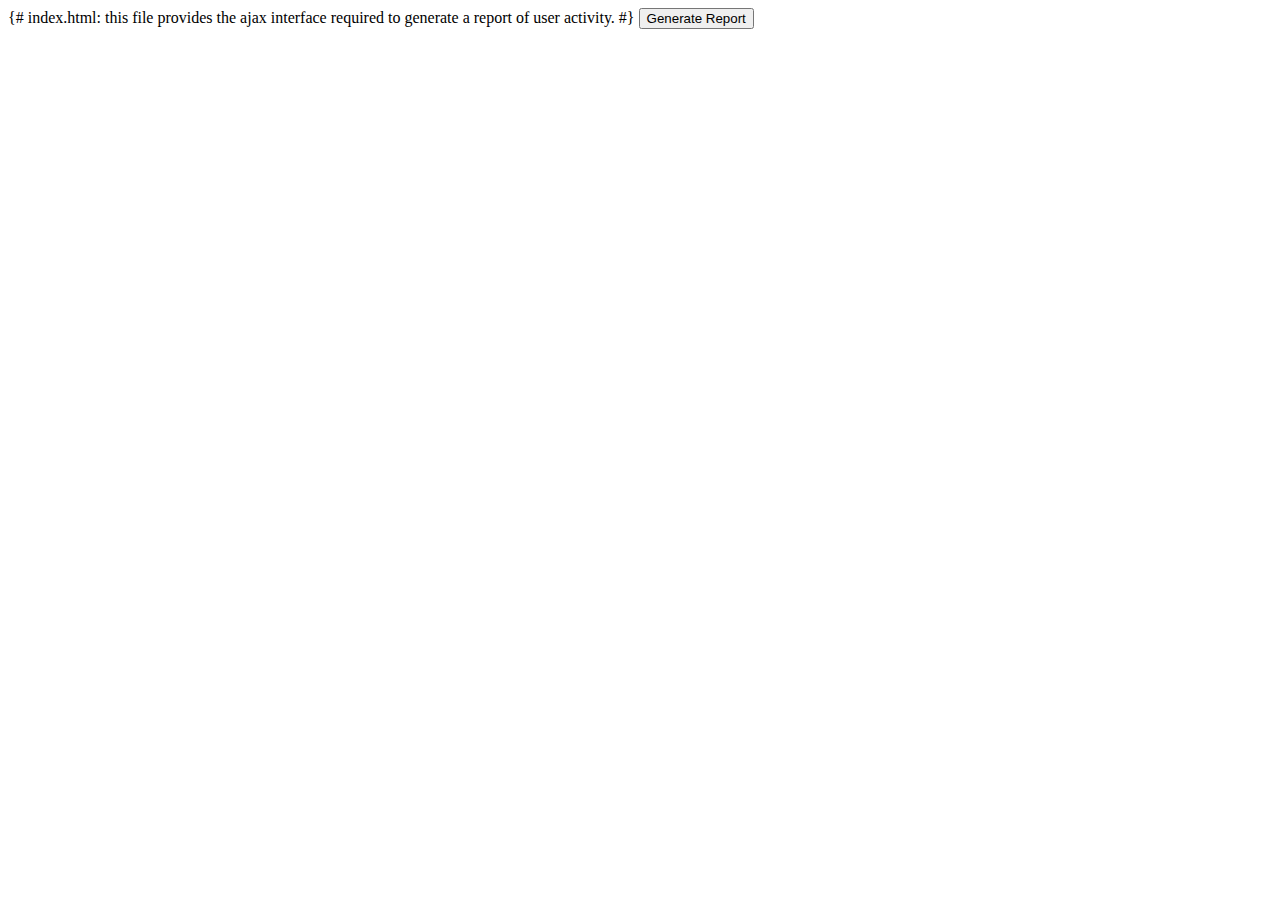
==== templates/index.html @ c12190c6 "Merge pull request #16 from jeff1evesque/html_index" ====
<!DOCTYPE html>
{#
  index.html: this file provides the ajax interface required to generate
              a report of user activity.
#}
<html>
  <head>
    <script src='/static/js/jquery-2.1.1.js'></script>

    <link rel='stylesheet' href='/static/css/style.css'>
  </head>
  <body>

    <button name='generate_report'>Generate Report</button>

  </body>
</html>
---- static/css/style.css ----
/**
 * style.scss: contains general stylesheet definitions.
 */

.ajax_loader {
  background: url('../img/loading.gif') no-repeat center center transparent;
  background-size:90px 90px;
  width:100%; height:100%;
}
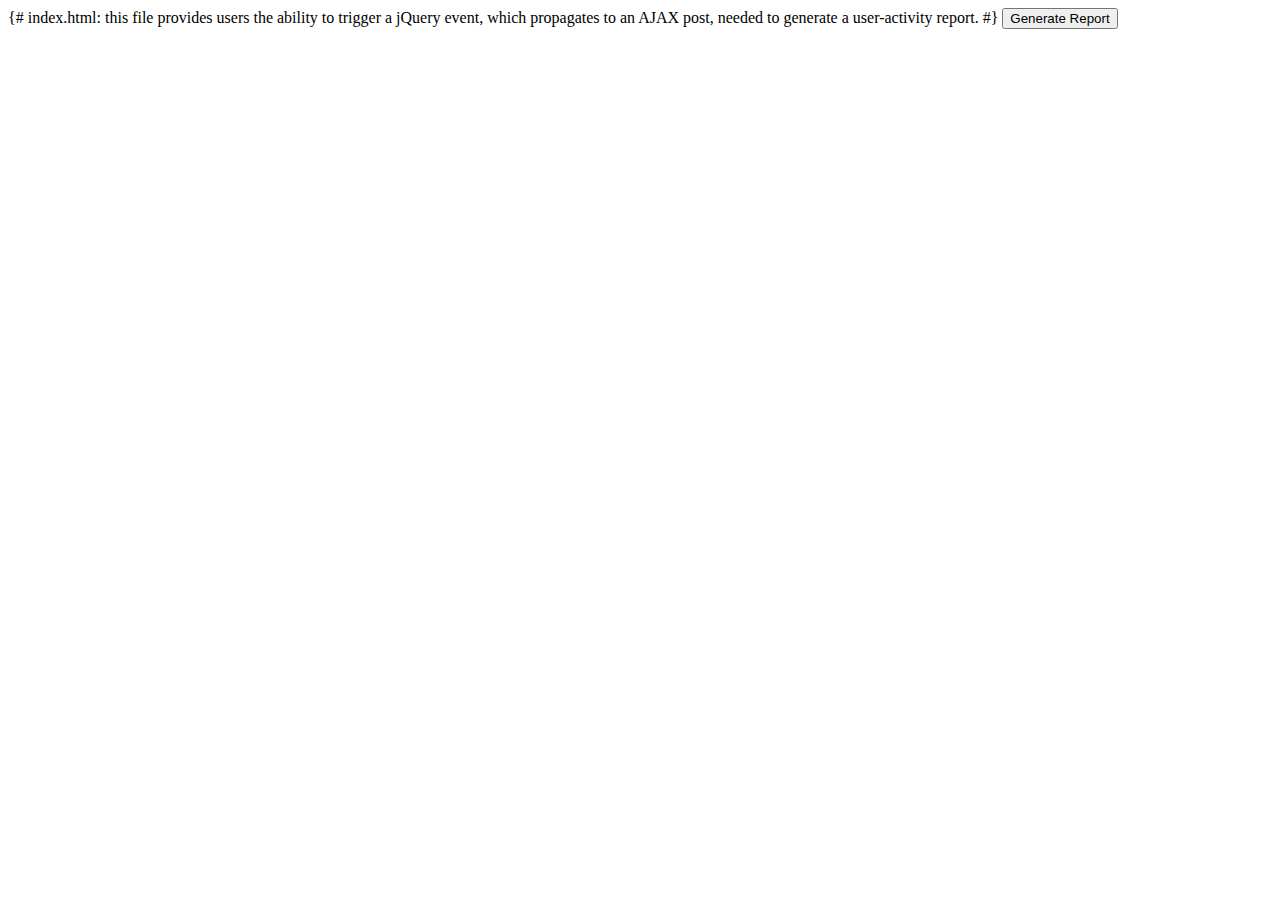
==== commit 8d3973bf: "#117: index.html, adjust docblock" ====
--- a/templates/index.html
+++ b/templates/index.html
@@ -1,17 +1,19 @@
 <!DOCTYPE html>
 {#
-  index.html: this file provides the ajax interface required to generate
-              a report of user activity.
+  index.html: this file provides users the ability to trigger a jQuery event, which
+              propagates to an AJAX post, needed to generate a user-activity report.
 #}
 <html>
   <head>
     <script src='/static/js/jquery-2.1.1.js'></script>
+    <script src='/static/js/ajax_graphic.js'></script>
+    <script src='/static/js/ajax_report.js'></script>
 
     <link rel='stylesheet' href='/static/css/style.css'>
   </head>
   <body>
 
-    <button name='generate_report'>Generate Report</button>
+    <button class='btn-generateReport' name='generate_report'>Generate Report</button>
 
   </body>
 </html>
